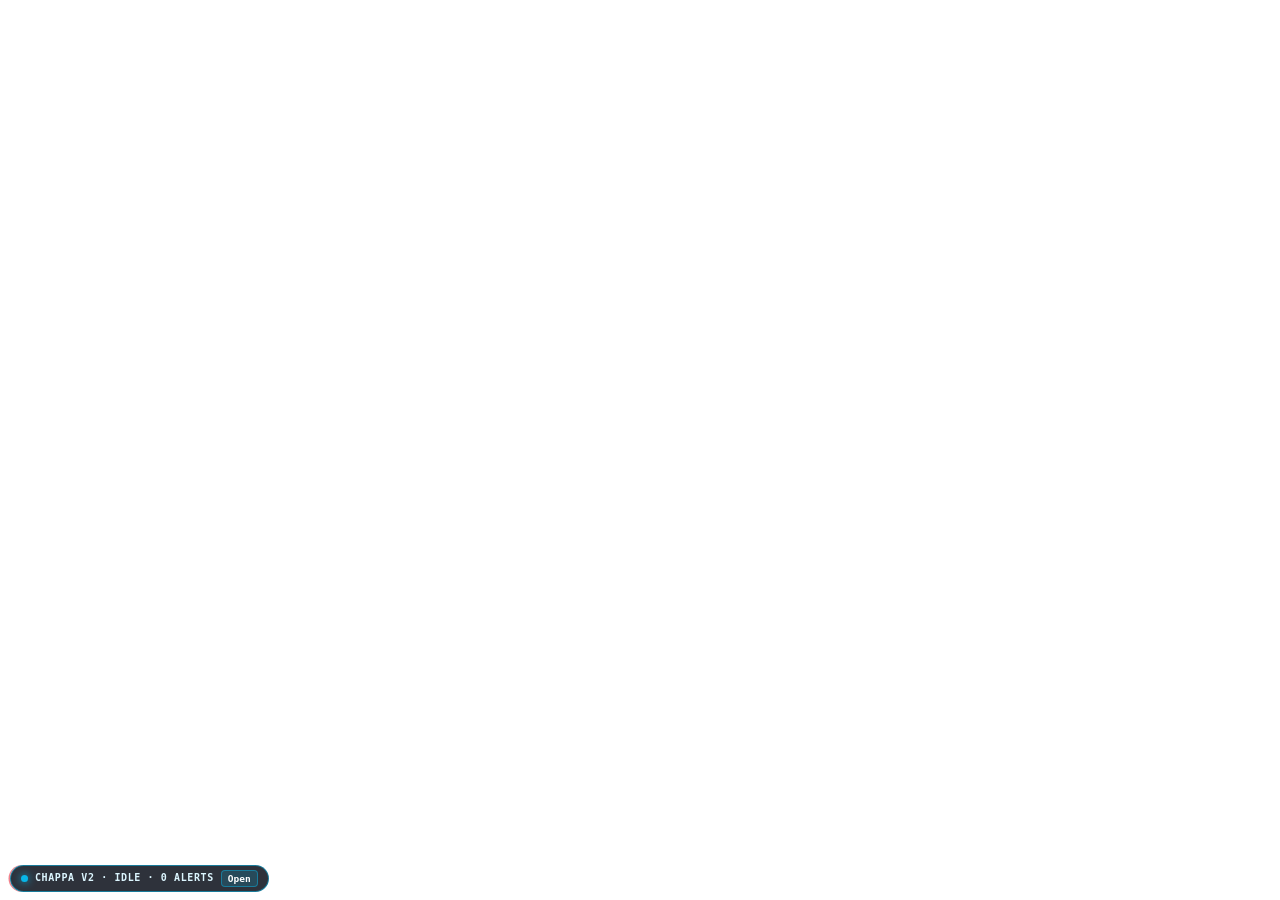
==== static/embed.html @ 3fb3cb5e "Slice 1: Chappa V2 standalone server, Agentsar Spider-Verse 3D Hacker Mask, and hot-modules" ====
<!doctype html>
<html lang="en">
<head>
  <meta charset="utf-8">
  <title>Chappa V2 — Live Mask Embed</title>
  <style>
    * { box-sizing: border-box; }
    html, body {
      margin: 0;
      width: 100%;
      height: 100%;
      overflow: hidden;
      background: transparent;
      color: #eaf6ff;
      font: 11px/1.4 ui-monospace, SFMono-Regular, Menlo, monospace;
      user-select: none;
    }
    canvas { display: block; width: 100%; height: 100%; cursor: grab; background: transparent; }
    canvas:active { cursor: grabbing; }
    .badge {
      position: fixed;
      left: 10px;
      bottom: 8px;
      display: inline-flex;
      align-items: center;
      gap: 7px;
      padding: 4px 10px;
      border-radius: 999px;
      background: rgba(6, 11, 22, 0.84);
      border: 1px solid rgba(8, 182, 232, 0.55);
      box-shadow: -1.5px 0 0 rgba(232, 28, 46, 0.55);
      color: #dcf6ff;
      font-size: 10px;
      font-weight: 700;
      letter-spacing: 0.06em;
      cursor: pointer;
    }
    .dot { width: 7px; height: 7px; border-radius: 50%; background: #08b6e8; box-shadow: 0 0 8px #08b6e8; }
    .badge.alert { border-color: rgba(232, 28, 46, 0.8); }
    .badge.alert .dot { background: #e81c2e; box-shadow: 0 0 8px #e81c2e; }
    .open-btn {
      border: 1px solid rgba(8, 182, 232, 0.45);
      background: rgba(8, 182, 232, 0.18);
      color: #ffffff;
      border-radius: 4px;
      padding: 1px 6px;
      font: inherit;
      font-size: 9.5px;
      cursor: pointer;
    }
    .open-btn:hover { background: rgba(8, 182, 232, 0.35); }
  </style>
</head>
<body>
  <canvas id="maskCanvas"></canvas>
  <div id="threatBadge" class="badge" onclick="openChappa()">
    <span class="dot"></span>
    <span id="badgeText">CHAPPA V2 · IDLE · 0 ALERTS</span>
    <button type="button" class="open-btn" onclick="event.stopPropagation();openChappa()">Open</button>
  </div>
  <script src="static/chappa-mask.js"></script>
  <script>
    const stage = ChappaMask.createMaskStage(document.getElementById('maskCanvas'), { transparent: true, fps: 12, zoom: 1.04 });
    function openChappa() {
      try {
        if (window.parent && window.parent !== window) {
          window.parent.postMessage({ chappaOpenFull: 1 }, '*');
        } else {
          window.open('./', '_blank');
        }
      } catch (_) {}
    }
    async function poll() {
      try {
        const r = await fetch('api/chappa/status', { cache: 'no-store' });
        if (!r.ok) return;
        const d = await r.json();
        stage.setState(d.mask_state || 'IDLE');
        stage.setFps(d.fps_cadence || 12);
        const b = document.getElementById('threatBadge');
        b.classList.toggle('alert', d.mask_state === 'ALERT' || (d.open_alerts || 0) > 0);
        const tgt = d.active_target ? ` · ${d.active_target}` : '';
        document.getElementById('badgeText').textContent = `CHAPPA V2 · ${d.mask_state || 'IDLE'}${tgt} · ${d.open_alerts || 0} ALERTS`;
      } catch (_) {}
    }
    poll();
    setInterval(poll, 4000);
  </script>
</body>
</html>
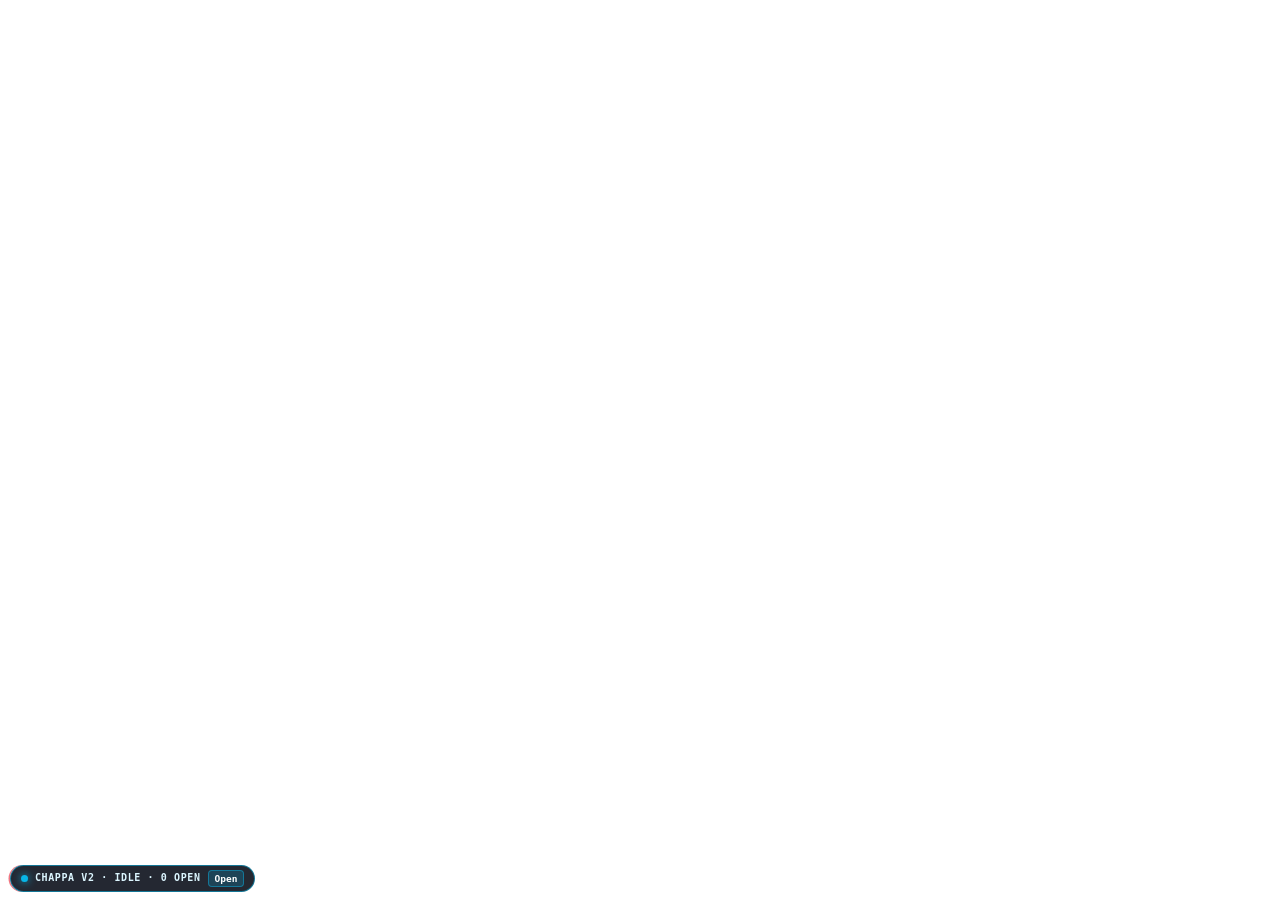
==== commit 90639dab: "Upgrade Chappa V2 to WebGL2 PBR 3D Hacker Mask Core, Vigil AI SOC, God's Eye Globe & Hermes Bridge" ====
--- a/static/embed.html
+++ b/static/embed.html
@@ -2,89 +2,66 @@
 <html lang="en">
 <head>
   <meta charset="utf-8">
-  <title>Chappa V2 — Live Mask Embed</title>
+  <title>Chappa V2 — Live 3D Mask Card</title>
   <style>
     * { box-sizing: border-box; }
     html, body {
-      margin: 0;
-      width: 100%;
-      height: 100%;
-      overflow: hidden;
-      background: transparent;
-      color: #eaf6ff;
-      font: 11px/1.4 ui-monospace, SFMono-Regular, Menlo, monospace;
-      user-select: none;
+      margin: 0; width: 100%; height: 100%; overflow: hidden;
+      background: transparent; color: #eaf6ff;
+      font: 11px/1.4 ui-monospace, SFMono-Regular, Menlo, monospace; user-select: none;
     }
-    canvas { display: block; width: 100%; height: 100%; cursor: grab; background: transparent; }
-    canvas:active { cursor: grabbing; }
+    canvas { position: absolute; inset: 0; width: 100%; height: 100%; display: block; background: transparent; }
+    #maskCanvas { cursor: grab; z-index: 2; }
+    #hudCanvas { pointer-events: none; z-index: 3; }
     .badge {
-      position: fixed;
-      left: 10px;
-      bottom: 8px;
-      display: inline-flex;
-      align-items: center;
-      gap: 7px;
-      padding: 4px 10px;
-      border-radius: 999px;
-      background: rgba(6, 11, 22, 0.84);
+      position: fixed; left: 10px; bottom: 8px; z-index: 5;
+      display: inline-flex; align-items: center; gap: 7px;
+      padding: 4px 10px; border-radius: 999px;
+      background: rgba(6, 11, 22, 0.88);
       border: 1px solid rgba(8, 182, 232, 0.55);
-      box-shadow: -1.5px 0 0 rgba(232, 28, 46, 0.55);
-      color: #dcf6ff;
-      font-size: 10px;
-      font-weight: 700;
-      letter-spacing: 0.06em;
-      cursor: pointer;
+      box-shadow: -1.5px 0 0 rgba(232, 28, 46, 0.6);
+      color: #dcf6ff; font-size: 10px; font-weight: 700; letter-spacing: 0.06em; cursor: pointer;
     }
     .dot { width: 7px; height: 7px; border-radius: 50%; background: #08b6e8; box-shadow: 0 0 8px #08b6e8; }
-    .badge.alert { border-color: rgba(232, 28, 46, 0.8); }
+    .badge.alert { border-color: rgba(232, 28, 46, 0.85); }
     .badge.alert .dot { background: #e81c2e; box-shadow: 0 0 8px #e81c2e; }
     .open-btn {
-      border: 1px solid rgba(8, 182, 232, 0.45);
-      background: rgba(8, 182, 232, 0.18);
-      color: #ffffff;
-      border-radius: 4px;
-      padding: 1px 6px;
-      font: inherit;
-      font-size: 9.5px;
-      cursor: pointer;
+      border: 1px solid rgba(8, 182, 232, 0.45); background: rgba(8, 182, 232, 0.2);
+      color: #fff; border-radius: 4px; padding: 1px 6px; font: inherit; font-size: 9.5px; cursor: pointer;
     }
-    .open-btn:hover { background: rgba(8, 182, 232, 0.35); }
   </style>
 </head>
 <body>
   <canvas id="maskCanvas"></canvas>
+  <canvas id="hudCanvas"></canvas>
   <div id="threatBadge" class="badge" onclick="openChappa()">
     <span class="dot"></span>
-    <span id="badgeText">CHAPPA V2 · IDLE · 0 ALERTS</span>
+    <span id="badgeText">CHAPPA V2 · IDLE · 0 OPEN</span>
     <button type="button" class="open-btn" onclick="event.stopPropagation();openChappa()">Open</button>
   </div>
   <script src="static/chappa-mask.js"></script>
   <script>
-    const stage = ChappaMask.createMaskStage(document.getElementById('maskCanvas'), { transparent: true, fps: 12, zoom: 1.04 });
+    const stage = ChappaMask.createMaskStage(document.getElementById('maskCanvas'), {
+      hudCanvas: document.getElementById('hudCanvas'), fps: 60, zoom: 1.06
+    });
     function openChappa() {
       try {
-        if (window.parent && window.parent !== window) {
-          window.parent.postMessage({ chappaOpenFull: 1 }, '*');
-        } else {
-          window.open('./', '_blank');
-        }
+        if (window.parent && window.parent !== window) window.parent.postMessage({ chappaOpenFull: 1 }, '*');
+        else window.open('./', '_blank');
       } catch (_) {}
     }
-    async function poll() {
-      try {
-        const r = await fetch('api/chappa/status', { cache: 'no-store' });
-        if (!r.ok) return;
-        const d = await r.json();
-        stage.setState(d.mask_state || 'IDLE');
-        stage.setFps(d.fps_cadence || 12);
-        const b = document.getElementById('threatBadge');
-        b.classList.toggle('alert', d.mask_state === 'ALERT' || (d.open_alerts || 0) > 0);
-        const tgt = d.active_target ? ` · ${d.active_target}` : '';
-        document.getElementById('badgeText').textContent = `CHAPPA V2 · ${d.mask_state || 'IDLE'}${tgt} · ${d.open_alerts || 0} ALERTS`;
-      } catch (_) {}
+    function apply(d) {
+      if (!d) return;
+      stage.setState(d.mask_state || 'IDLE');
+      const b = document.getElementById('threatBadge');
+      b.classList.toggle('alert', d.mask_state === 'ALERT' || (d.open_alerts || 0) > 0);
+      document.getElementById('badgeText').textContent = `CHAPPA V2 · ${d.mask_state || 'IDLE'} · ${d.open_alerts || 0} OPEN · ${d.pins_count || 0} PINS`;
     }
-    poll();
-    setInterval(poll, 4000);
+    fetch('api/chappa/status', { cache: 'no-store' }).then(r => r.ok ? r.json() : null).then(apply).catch(() => {});
+    if (typeof EventSource !== 'undefined') {
+      const es = new EventSource('api/chappa/events');
+      es.addEventListener('status', (ev) => { try { apply(JSON.parse(ev.data)); } catch (_) {} });
+    }
   </script>
 </body>
 </html>
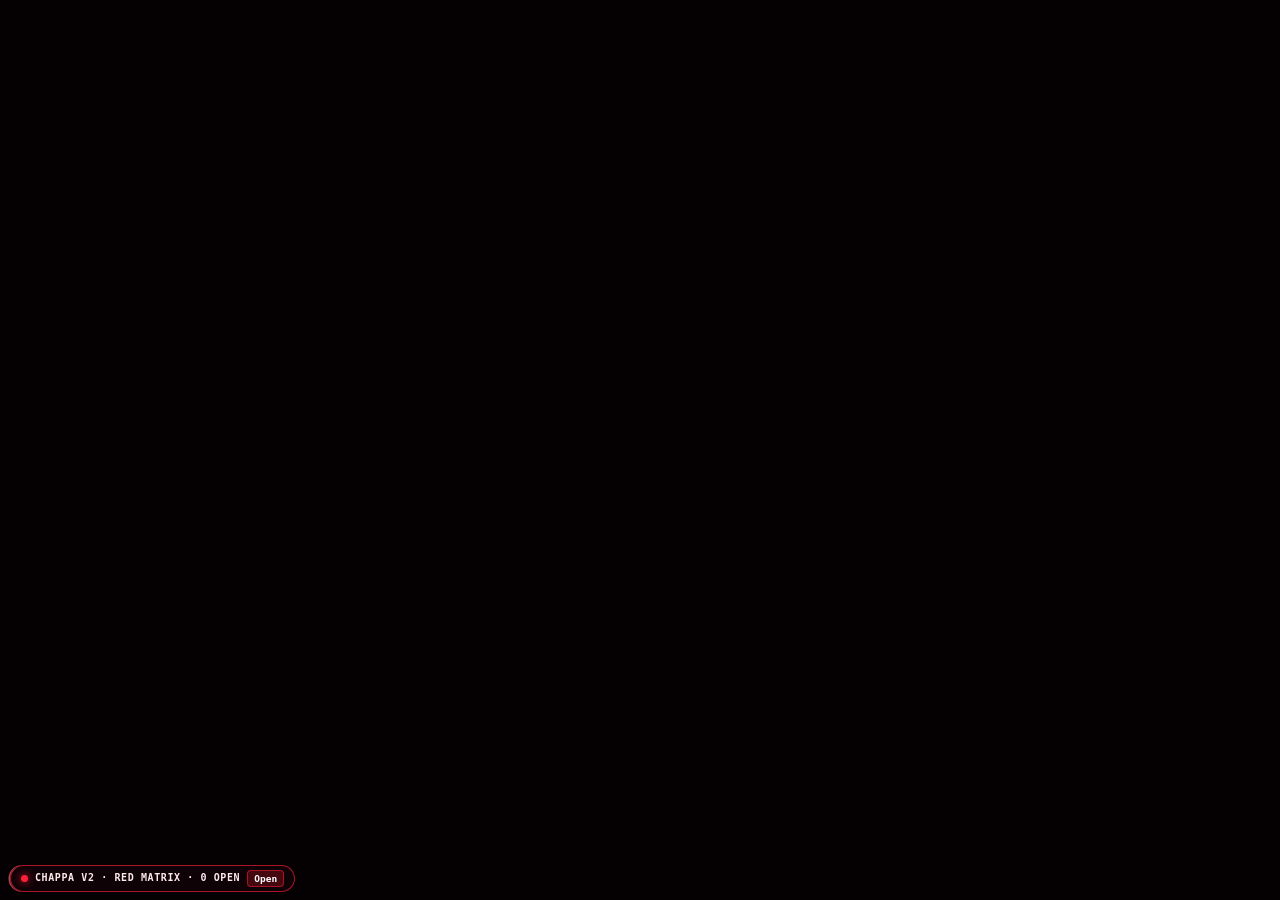
==== commit 8439a7bb: "Red Matrix (1 & 0) crimson theme, silhouette rim polish & 204 custom-mask response" ====
--- a/static/embed.html
+++ b/static/embed.html
@@ -2,47 +2,51 @@
 <html lang="en">
 <head>
   <meta charset="utf-8">
-  <title>Chappa V2 — Live 3D Mask Card</title>
+  <title>Chappa V2 — Red Matrix 3D Mask Card</title>
   <style>
     * { box-sizing: border-box; }
     html, body {
       margin: 0; width: 100%; height: 100%; overflow: hidden;
-      background: transparent; color: #eaf6ff;
+      background: #050103; color: #fff0f2;
       font: 11px/1.4 ui-monospace, SFMono-Regular, Menlo, monospace; user-select: none;
     }
     canvas { position: absolute; inset: 0; width: 100%; height: 100%; display: block; background: transparent; }
+    #matrixCanvas { pointer-events: none; z-index: 1; }
     #maskCanvas { cursor: grab; z-index: 2; }
     #hudCanvas { pointer-events: none; z-index: 3; }
     .badge {
       position: fixed; left: 10px; bottom: 8px; z-index: 5;
       display: inline-flex; align-items: center; gap: 7px;
       padding: 4px 10px; border-radius: 999px;
-      background: rgba(6, 11, 22, 0.88);
-      border: 1px solid rgba(8, 182, 232, 0.55);
-      box-shadow: -1.5px 0 0 rgba(232, 28, 46, 0.6);
-      color: #dcf6ff; font-size: 10px; font-weight: 700; letter-spacing: 0.06em; cursor: pointer;
+      background: rgba(16, 3, 7, 0.90);
+      border: 1px solid rgba(255, 30, 56, 0.65);
+      box-shadow: -1.5px 0 0 rgba(255, 110, 128, 0.65);
+      color: #ffe8ec; font-size: 10px; font-weight: 700; letter-spacing: 0.06em; cursor: pointer;
     }
-    .dot { width: 7px; height: 7px; border-radius: 50%; background: #08b6e8; box-shadow: 0 0 8px #08b6e8; }
-    .badge.alert { border-color: rgba(232, 28, 46, 0.85); }
-    .badge.alert .dot { background: #e81c2e; box-shadow: 0 0 8px #e81c2e; }
+    .dot { width: 7px; height: 7px; border-radius: 50%; background: #ff1e38; box-shadow: 0 0 8px #ff1e38; }
     .open-btn {
-      border: 1px solid rgba(8, 182, 232, 0.45); background: rgba(8, 182, 232, 0.2);
+      border: 1px solid rgba(255, 30, 56, 0.55); background: rgba(232, 28, 46, 0.25);
       color: #fff; border-radius: 4px; padding: 1px 6px; font: inherit; font-size: 9.5px; cursor: pointer;
     }
   </style>
 </head>
 <body>
+  <canvas id="matrixCanvas"></canvas>
   <canvas id="maskCanvas"></canvas>
   <canvas id="hudCanvas"></canvas>
   <div id="threatBadge" class="badge" onclick="openChappa()">
     <span class="dot"></span>
-    <span id="badgeText">CHAPPA V2 · IDLE · 0 OPEN</span>
+    <span id="badgeText">CHAPPA V2 · RED MATRIX · 0 OPEN</span>
     <button type="button" class="open-btn" onclick="event.stopPropagation();openChappa()">Open</button>
   </div>
   <script src="static/chappa-mask.js"></script>
   <script>
     const stage = ChappaMask.createMaskStage(document.getElementById('maskCanvas'), {
-      hudCanvas: document.getElementById('hudCanvas'), fps: 60, zoom: 1.06
+      matrixCanvas: document.getElementById('matrixCanvas'),
+      hudCanvas: document.getElementById('hudCanvas'),
+      theme: 'red-matrix',
+      fps: 60,
+      zoom: 1.06
     });
     function openChappa() {
       try {
@@ -53,8 +57,6 @@
     function apply(d) {
       if (!d) return;
       stage.setState(d.mask_state || 'IDLE');
-      const b = document.getElementById('threatBadge');
-      b.classList.toggle('alert', d.mask_state === 'ALERT' || (d.open_alerts || 0) > 0);
       document.getElementById('badgeText').textContent = `CHAPPA V2 · ${d.mask_state || 'IDLE'} · ${d.open_alerts || 0} OPEN · ${d.pins_count || 0} PINS`;
     }
     fetch('api/chappa/status', { cache: 'no-store' }).then(r => r.ok ? r.json() : null).then(apply).catch(() => {});
